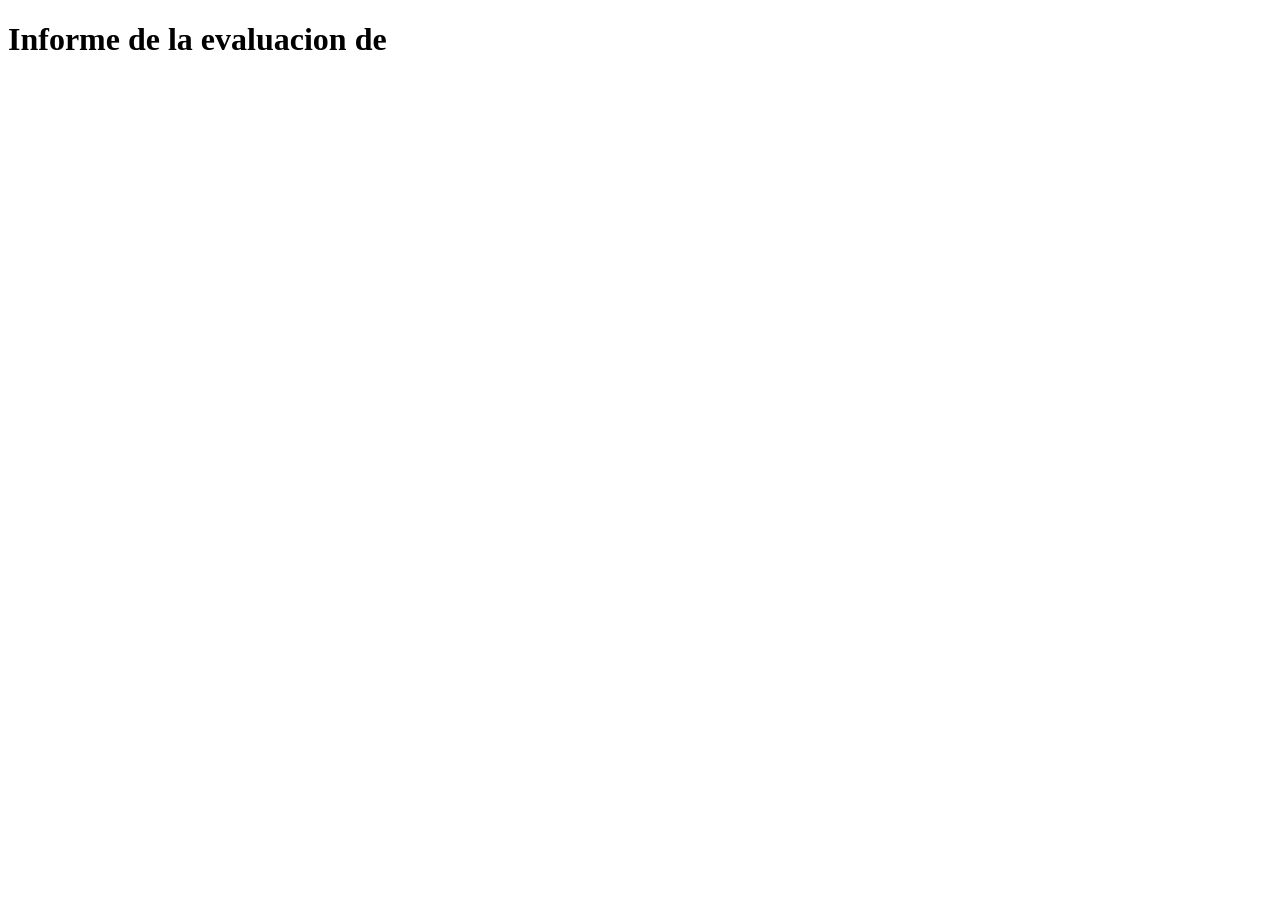
==== index.html @ 5b8ab94b "add" ====
<!DOCTYPE html>
<html lang="es">
<head>
    <meta charset="UTF-8">
    <meta http-equiv="X-UA-Compatible" content="IE=edge">
    <meta name="viewport" content="width=device-width, initial-scale=1.0">
    <title> Informe de evaluación de los requerimientos</title>
</head>
<body>
    <h1>Informe de la evaluacion de </h1>
    <a href="n   "></a>
</body>
</html>
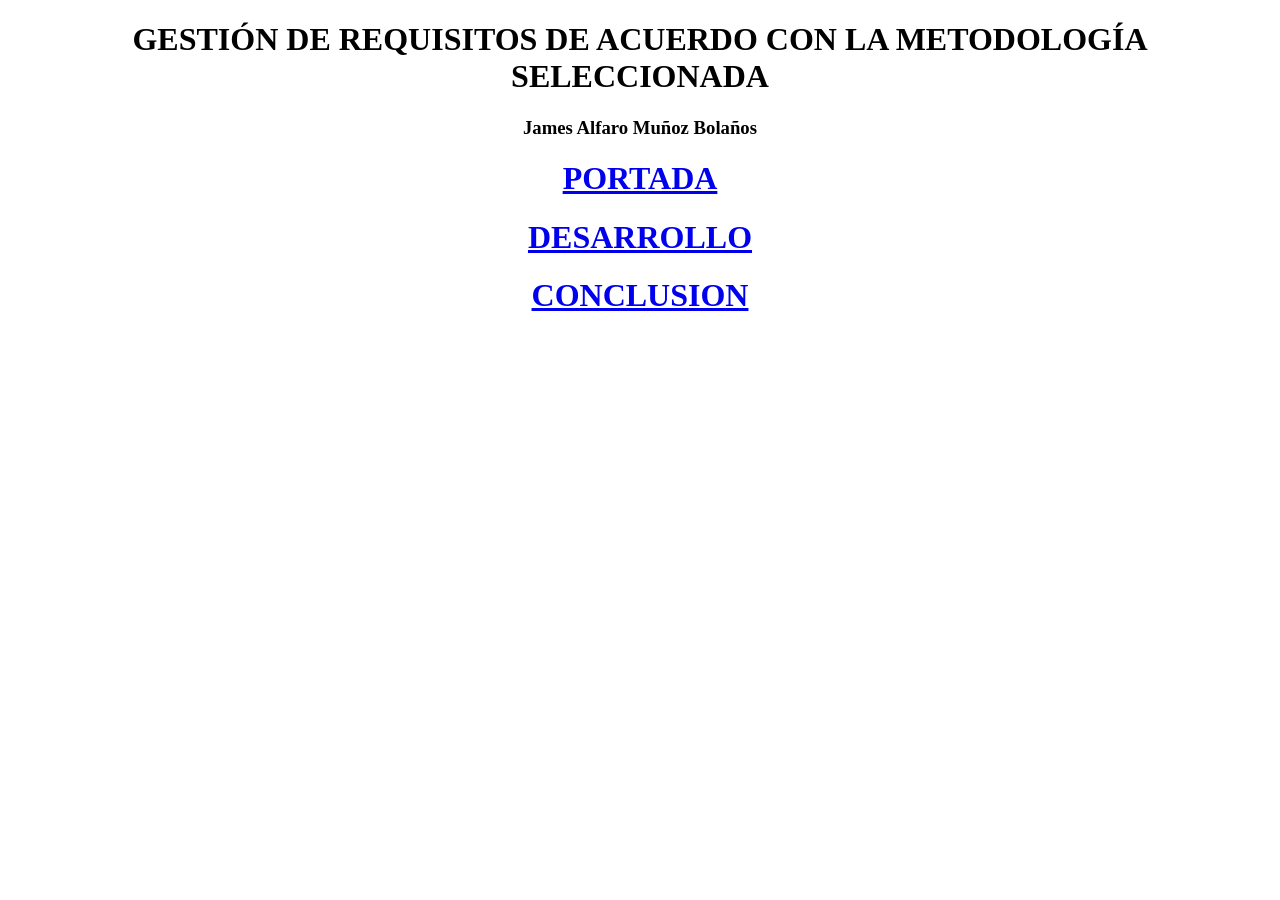
==== commit 45966510: "add" ====
--- a/index.html
+++ b/index.html
@@ -4,10 +4,20 @@
     <meta charset="UTF-8">
     <meta http-equiv="X-UA-Compatible" content="IE=edge">
     <meta name="viewport" content="width=device-width, initial-scale=1.0">
-    <title> Informe de evaluación de los requerimientos</title>
+    <title>GESTIÓN DE REQUISITOs</title>
+    <link rel="stylesheet" href="gestion.css">
 </head>
+<center>
+    <body>
+        <h1>GESTIÓN DE REQUISITOS DE ACUERDO CON LA METODOLOGÍA SELECCIONADA</h1>
+        <h3>James Alfaro Muñoz Bolaños</h3>
+        <a href="portada.html"><h1>PORTADA</h1></a>
+        <a href="desarrollo.html"><h1>DESARROLLO</h1></a>
+        <a href="conclusion.html"><h1>CONCLUSION <h1></a>
+    </body>
+
+</center>
 <body>
-    <h1>Informe de la evaluacion de </h1>
-    <a href="n   "></a>
+ 
 </body>
 </html>
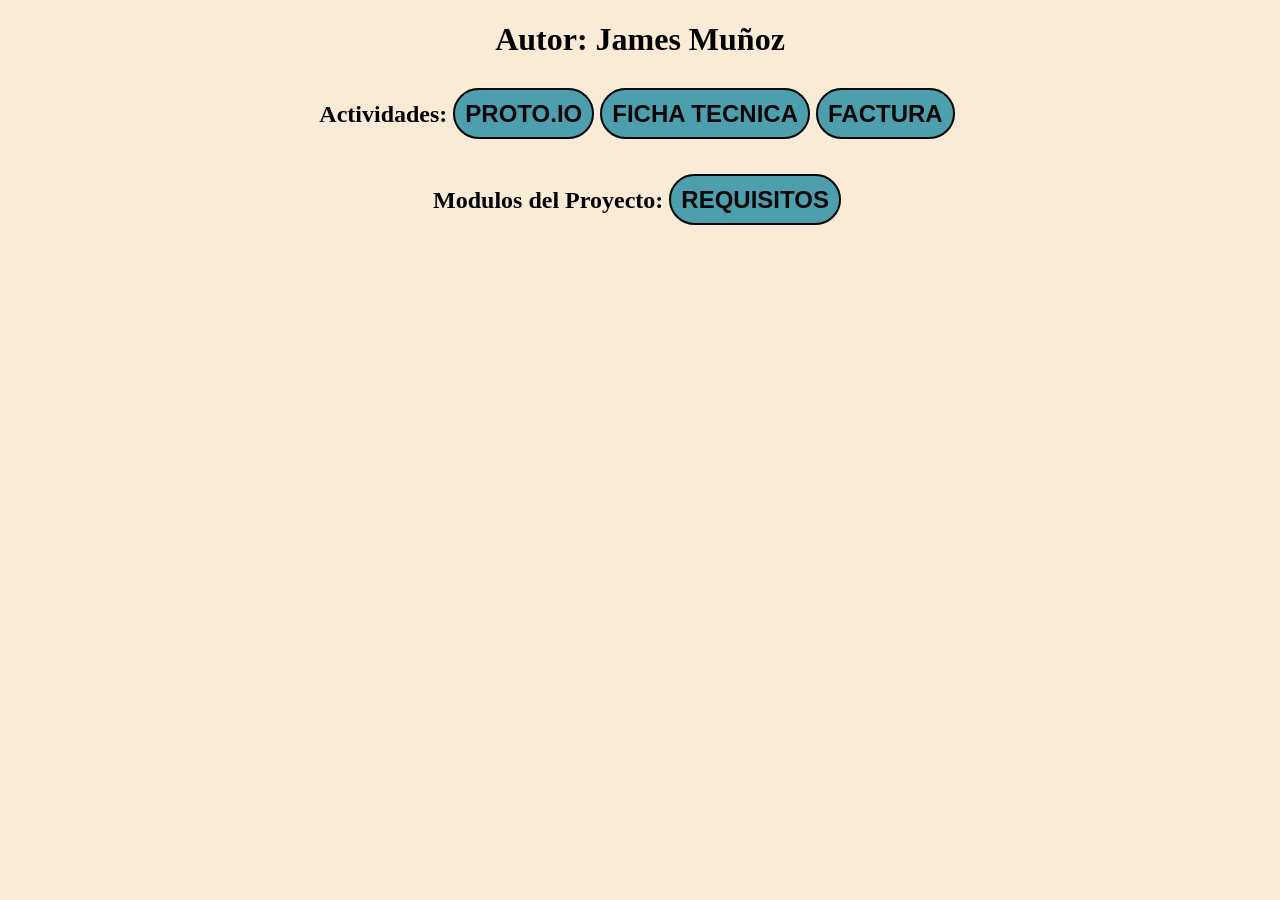
==== commit c3f9e962: "add" ====
--- a/index.html
+++ b/index.html
@@ -1,23 +1,20 @@
 <!DOCTYPE html>
-<html lang="es">
+<html lang="en">
 <head>
     <meta charset="UTF-8">
     <meta http-equiv="X-UA-Compatible" content="IE=edge">
     <meta name="viewport" content="width=device-width, initial-scale=1.0">
-    <title>GESTIÓN DE REQUISITOs</title>
-    <link rel="stylesheet" href="gestion.css">
+    <title>Pagina de James</title>
+    <link rel="stylesheet" href="css/index.css">
 </head>
-<center>
-    <body>
-        <h1>GESTIÓN DE REQUISITOS DE ACUERDO CON LA METODOLOGÍA SELECCIONADA</h1>
-        <h3>James Alfaro Muñoz Bolaños</h3>
-        <a href="portada.html"><h1>PORTADA</h1></a>
-        <a href="desarrollo.html"><h1>DESARROLLO</h1></a>
-        <a href="conclusion.html"><h1>CONCLUSION <h1></a>
-    </body>
+<body><center>
+    <h1> Autor: James Muñoz </h1>
+    <div>
 
-</center>
-<body>
- 
+    <h2> Actividades: <a class="boton" href="gestion.html">Proto.IO</a><a class="boton" href="ficha.html">Ficha Tecnica</a><a class="boton" href="factura.html">Factura</a></h2>
+    <br>
+    <h2>Modulos del Proyecto: <a class="boton" href="requisitos.html"> Requisitos</a></h2>
+    </div>
+    </center>
 </body>
 </html>
--- a/css/index.css
+++ b/css/index.css
@@ -0,0 +1,17 @@
+body {
+    background-color: antiquewhite;
+}
+div {
+    display: inline-block;
+}
+.boton {
+    border: 2px solid #080808; /*anchura, estilo y color borde*/
+    padding: 10px; /*espacio alrededor texto*/
+    background-color: #4d9fae; /*color botón*/
+    color: #080808; /*color texto*/
+    text-decoration: none; /*decoración texto*/
+    text-transform: uppercase; /*capitalización texto*/
+    font-family: 'Helvetica', sans-serif; /*tipografía texto*/
+    border-radius: 50px; /*bordes redondos*/
+    margin-right: 6px;
+}
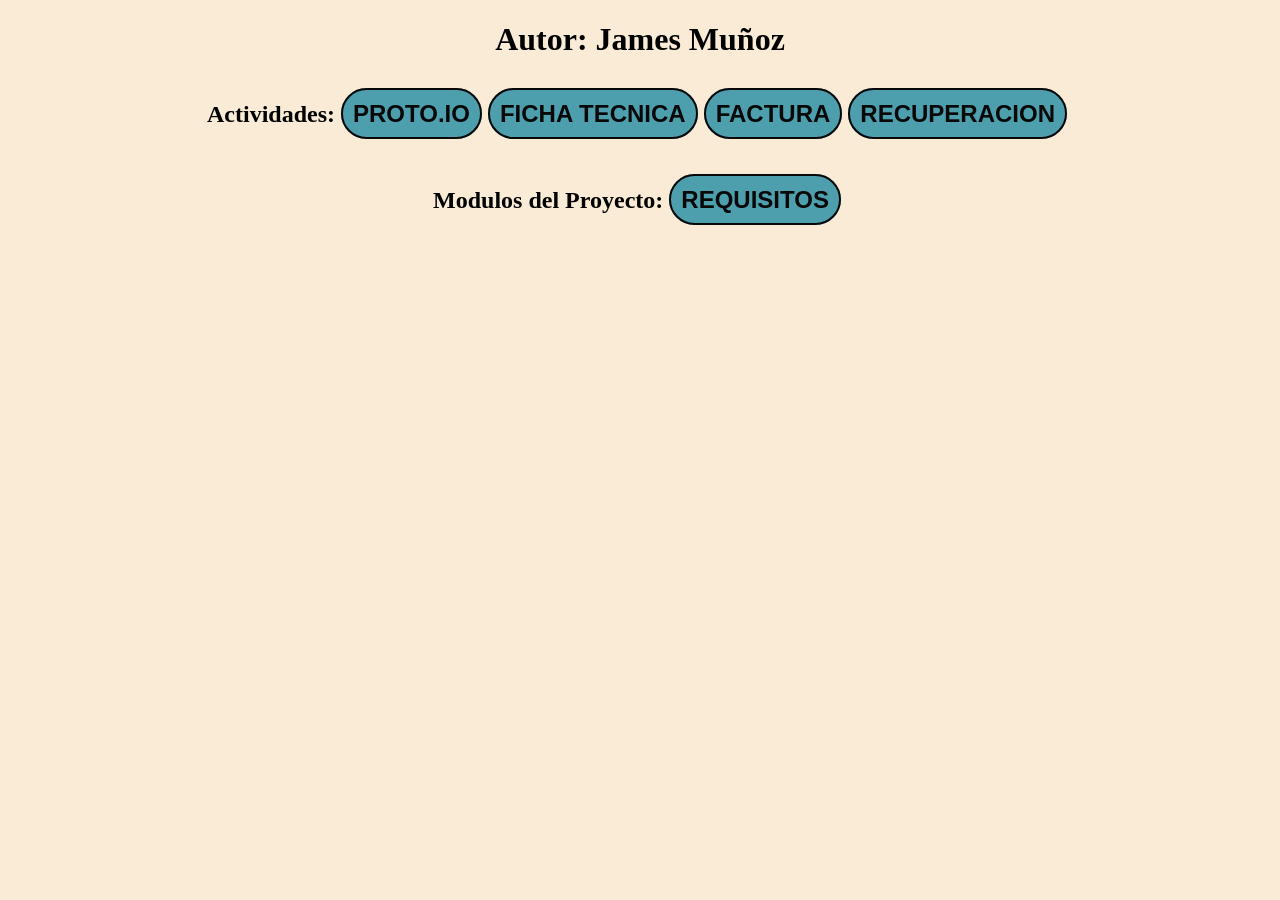
==== commit e7db7faa: "add" ====
--- a/index.html
+++ b/index.html
@@ -11,8 +11,10 @@
     <h1> Autor: James Muñoz </h1>
     <div>
 
-    <h2> Actividades: <a class="boton" href="gestion.html">Proto.IO</a><a class="boton" href="ficha.html">Ficha Tecnica</a><a class="boton" href="factura.html">Factura</a></h2>
+    <h2> Actividades: <a class="boton" href="gestion.html">Proto.IO</a><a class="boton" href="ficha.html">Ficha Tecnica</a><a class="boton" href="factura.html">Factura</a><a class="boton" href="recuper.html">Recuperacion</a></h2>
     <br>
+
+
     <h2>Modulos del Proyecto: <a class="boton" href="requisitos.html"> Requisitos</a></h2>
     </div>
     </center>
